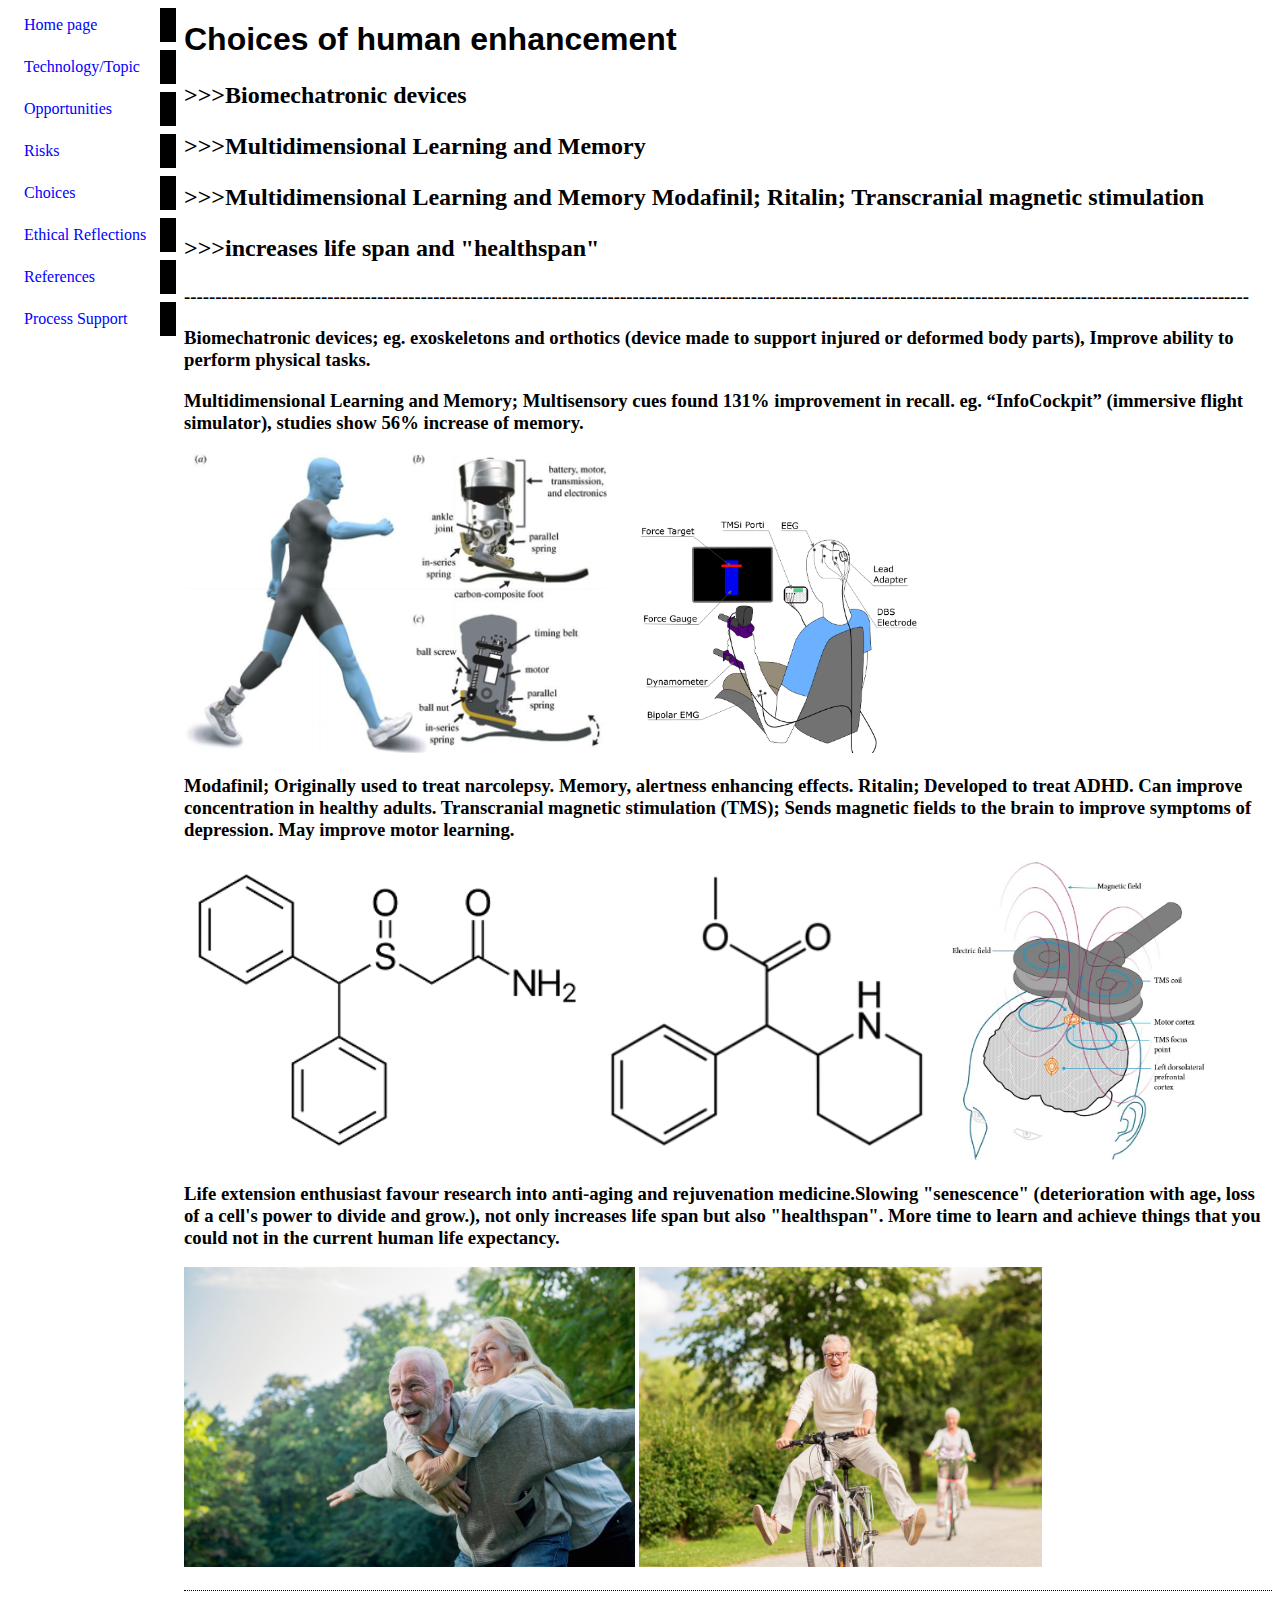
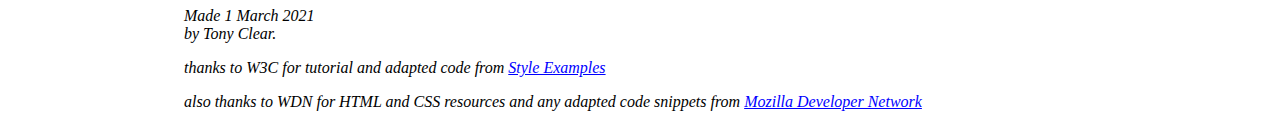
==== Misc/choices.html @ 1cae7b1d "xiaoyan" ====
<!DOCTYPE html PUBLIC "-//W3C//DTD HTML 4.01//EN">
<html>
<head>
  <title>choices</title>
  	<link rel="stylesheet" href="../styles/mystyles.css">
  </head>

<body>
	
	<!-- Site navigation menu -->

	<ul class="navbar">
		<li><a href="../index.html">Home page</a>
		<li><a href="topic.html">Technology/Topic</a>
		<li><a href="opportunities.html">Opportunities</a>
		<li><a href="risks.html">Risks</a>
		<li><a href="choices.html">Choices</a>
		<li><a href="ethics.html">Ethical Reflections</a>
		<li><a href="references.html">References</a>
		<li><a href="process.html">Process Support</a>
	</ul>

	<!-- Main content -->
	<h1>Choices of human enhancement</h1>


	</ul><h2><p>>>>Biomechatronic devices<p></h2>

	</ul><h2><p>>>>Multidimensional Learning and Memory</h2>

	</ul><h2><p>>>>Multidimensional Learning and Memory Modafinil; Ritalin; Transcranial magnetic stimulation<p></h2>

	</ul><h2><p>>>>increases life span and "healthspan"<p></h2>


	</ul><h3><p>---------------------------------------------------------------------------------------------------------------------------------------------------------------------------<p></h3>

	</ul><h3><p>Biomechatronic devices; eg. exoskeletons and orthotics (device made to support injured or deformed body parts), Improve ability to perform physical tasks.<p></h3>

	</ul><h3><p>Multidimensional Learning and Memory; Multisensory cues found 131% improvement in recall.  eg. “InfoCockpit” (immersive flight simulator), studies show 56% increase of memory.<p></h3>


	<img src="../images/zou.png" alt="Enhancing Social Good in Computing" style="height:300px;"</img>
	<img src="../images/ji.png" alt="Enhancing Social Good in Computing" style="height:300px;"</img>



	</ul><h3><p>Modafinil; Originally used to treat narcolepsy. Memory, alertness enhancing effects. Ritalin; Developed to treat ADHD. Can improve concentration in healthy adults. Transcranial magnetic stimulation (TMS); Sends magnetic fields to the brain to improve symptoms of depression. May improve motor learning.<p></h3>

	<img src="../images/hua.png" alt="Enhancing Social Good in Computing" style="height:300px;"</img>
	<img src="../images/hua1.png" alt="Enhancing Social Good in Computing" style="height:300px;"</img>
	<img src="../images/TMS.png" alt="Enhancing Social Good in Computing" style="height:300px;"</img>

	</ul><h3><p>Life extension enthusiast favour research into anti-aging and rejuvenation medicine.Slowing "senescence" (deterioration with age, loss of a cell's power to divide and grow.), not only increases life span but also "healthspan". More time to learn and achieve things that you could not in the current human life expectancy.<p></h3>

	<img src="../images/life1.png" alt="Enhancing Social Good in Computing" style="height:300px;"</img>
	<img src="../images/life.png" alt="Enhancing Social Good in Computing" style="height:300px;"</img>

	</ul><h3><p><p></h3>



	<!-- Sign and date the page, it's only polite! -->
	<address>
		Made 1 March 2021<br>
		by Tony Clear.
	</address>

	<p><em>thanks to W3C for tutorial and adapted code from <a href="https://www.w3.org/Style/Examples/011/firstcss.en.html">Style Examples</a></p></em>
	<p><em>also thanks to WDN for HTML and CSS resources and any adapted code snippets from <a href="https://developer.mozilla.org/en-US/docs/Web">Mozilla Developer Network</a></p></em
</html>
---- styles/mystyles.css ----
body {
   padding-left: 11em;
   font-family: Georgia, "Times New Roman",
          Times, serif;
		  color: black;
    background-color: white }
	 ul.navbar {
    list-style-type: none;
    padding: 0;
    margin: 0;
	position: absolute;
    top: 0em;
    left: 1em;
    width: 10em }
	h1 {
    font-family: Helvetica, Geneva, Arial,
          SunSans-Regular, sans-serif }
		ul.navbar li {
    background: white;
    margin: 0.5em 0;
    padding: 0.5em;
    border-right: 1em solid black }
  ul.navbar a {
    text-decoration: none }
  a:link {
    color: blue }
  a:visited {
    color: blue }
	address {
    margin-top: 1em;
    padding-top: 1em;
    border-top: thin dotted }
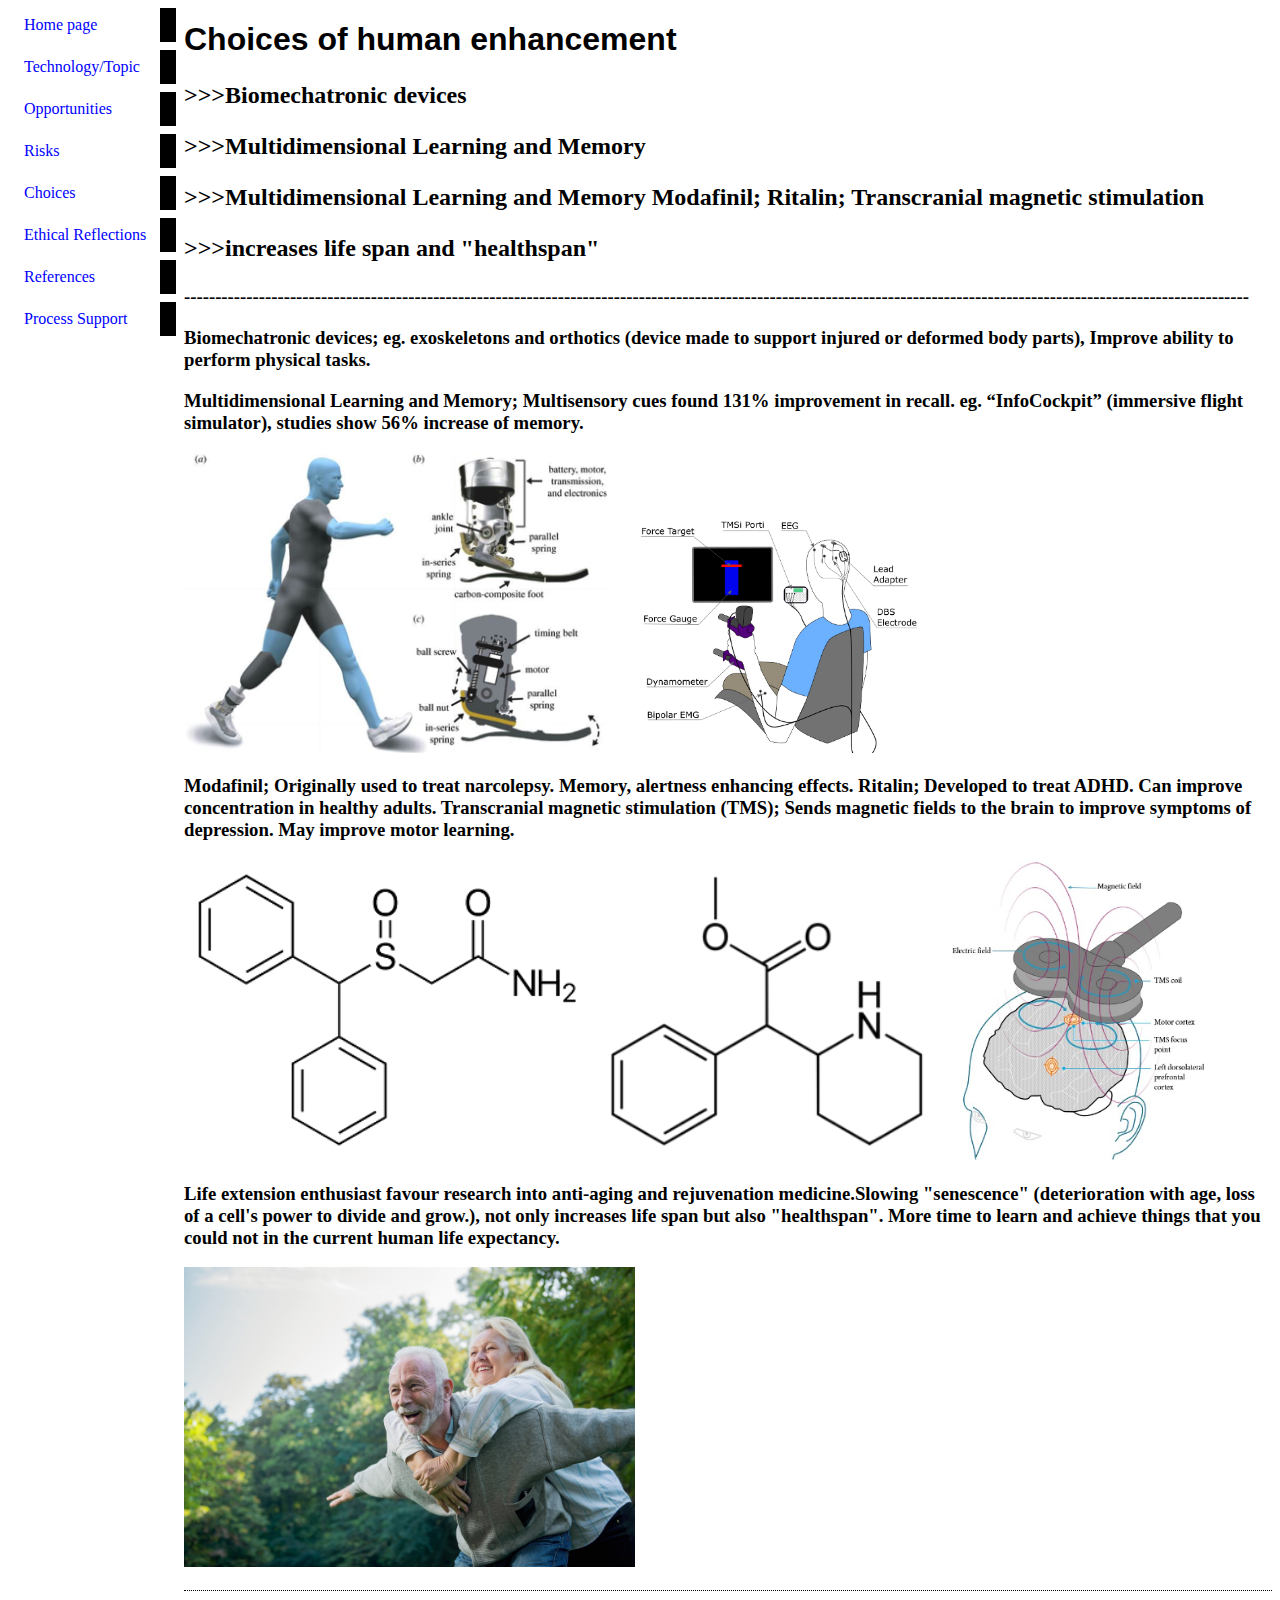
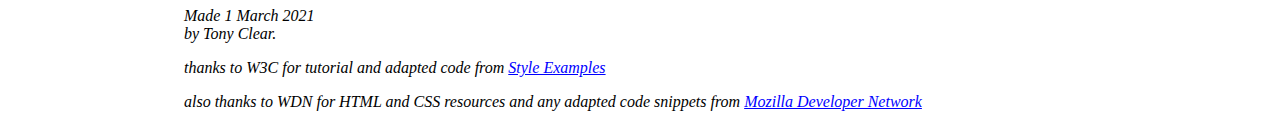
==== commit f339b661: "Update choices.html" ====
--- a/Misc/choices.html
+++ b/Misc/choices.html
@@ -54,7 +54,7 @@
 	</ul><h3><p>Life extension enthusiast favour research into anti-aging and rejuvenation medicine.Slowing "senescence" (deterioration with age, loss of a cell's power to divide and grow.), not only increases life span but also "healthspan". More time to learn and achieve things that you could not in the current human life expectancy.<p></h3>
 
 	<img src="../images/life1.png" alt="Enhancing Social Good in Computing" style="height:300px;"</img>
-	<img src="../images/life.png" alt="Enhancing Social Good in Computing" style="height:300px;"</img>
+	
 
 	</ul><h3><p><p></h3>
 
@@ -68,4 +68,4 @@
 
 	<p><em>thanks to W3C for tutorial and adapted code from <a href="https://www.w3.org/Style/Examples/011/firstcss.en.html">Style Examples</a></p></em>
 	<p><em>also thanks to WDN for HTML and CSS resources and any adapted code snippets from <a href="https://developer.mozilla.org/en-US/docs/Web">Mozilla Developer Network</a></p></em
-</html>+</html>
--- a/styles/mystyles.css
+++ b/styles/mystyles.css
@@ -4,29 +4,35 @@
           Times, serif;
 		  color: black;
     background-color: white }
+
+
 	 ul.navbar {
-    list-style-type: none;
-    padding: 0;
-    margin: 0;
-	position: absolute;
-    top: 0em;
-    left: 1em;
-    width: 10em }
+		 
+    		list-style-type: none;
+    		padding: 0;
+    		margin: 0;
+		position: absolute;
+    		top: 0em;
+    		left: 1em;
+    		width: 10em }
 	h1 {
-    font-family: Helvetica, Geneva, Arial,
-          SunSans-Regular, sans-serif }
-		ul.navbar li {
-    background: white;
-    margin: 0.5em 0;
-    padding: 0.5em;
-    border-right: 1em solid black }
-  ul.navbar a {
-    text-decoration: none }
-  a:link {
-    color: blue }
-  a:visited {
-    color: blue }
+		
+    		font-family: Helvetica, Geneva, Arial,
+          	SunSans-Regular, sans-serif }
+
+	ul.navbar li {
+    		background: white;
+    		margin: 0.5em 0;
+    		padding: 0.5em;
+    		border-right: 1em solid black }
+
+  	ul.navbar a {
+    		text-decoration: none }
+  	a:link {
+    		color: blue }
+  	a:visited {
+    		color: blue }
 	address {
-    margin-top: 1em;
-    padding-top: 1em;
-    border-top: thin dotted }+    		margin-top: 1em;
+    		padding-top: 1em;
+    		border-top: thin dotted }
